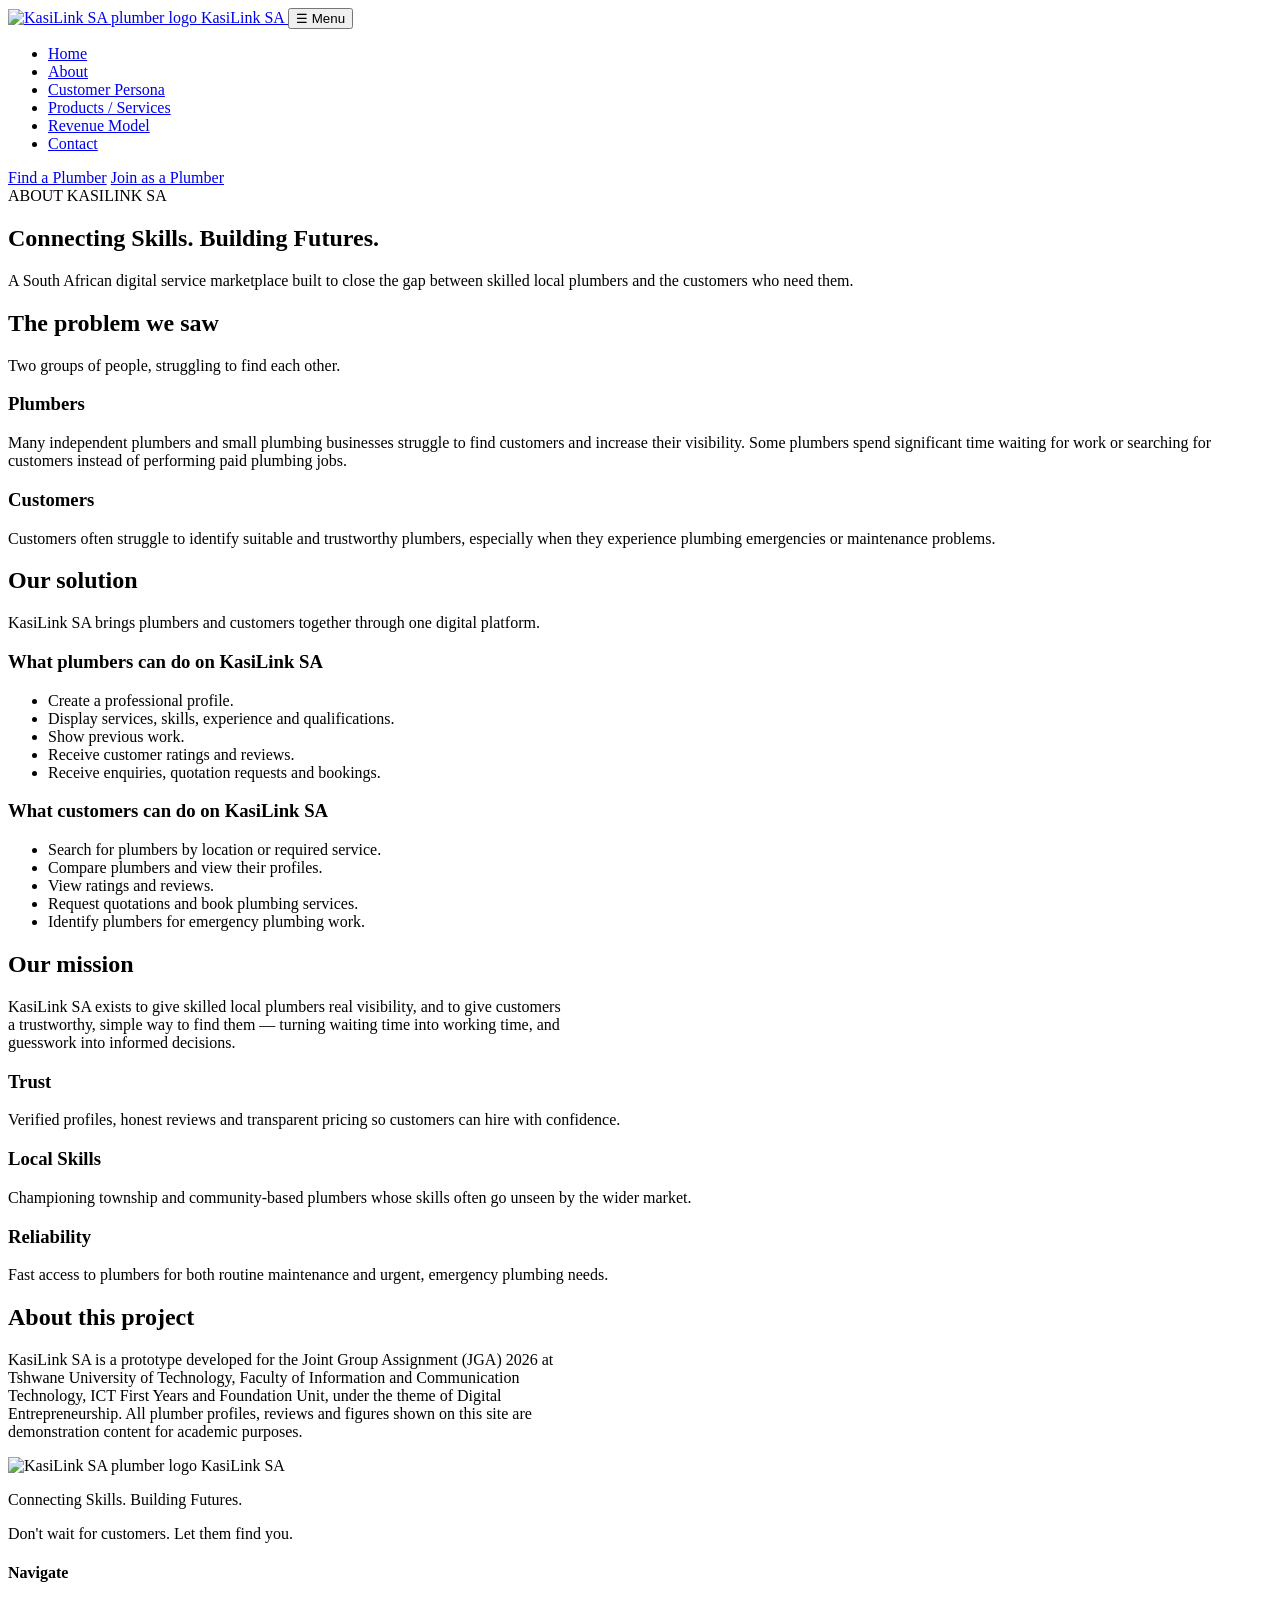
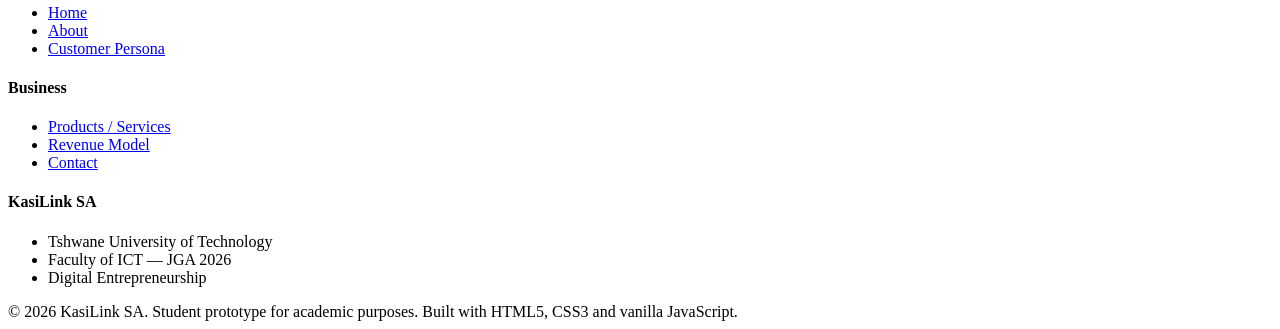
==== about.html @ dc48fbcb "Add files via upload" ====
<!DOCTYPE html>
<html lang="en">
<head>
<meta charset="UTF-8">
<meta name="viewport" content="width=device-width, initial-scale=1.0">
<title>About — KasiLink SA</title>
<meta name="description" content="Learn about KasiLink SA, a South African digital marketplace connecting skilled local plumbers with customers who need plumbing services.">
<link rel="stylesheet" href="css/style.css">
</head>
<body>

<!-- ============ HEADER ============ -->
<header class="site-header">
  <div class="container header-inner">
    <a href="index.html" class="brand">
      <img src="images/kasilink-logo.png" alt="KasiLink SA plumber logo">
      <span class="brand-name">KasiLink SA</span>
    </a>

    <button id="nav-toggle" class="nav-toggle" aria-expanded="false" aria-controls="main-nav">☰ Menu</button>

    <nav id="main-nav" class="main-nav" aria-label="Main navigation">
      <ul>
        <li><a href="index.html">Home</a></li>
        <li><a href="about.html" aria-current="page">About</a></li>
        <li><a href="persona.html">Customer Persona</a></li>
        <li><a href="services.html">Products / Services</a></li>
        <li><a href="revenue.html">Revenue Model</a></li>
        <li><a href="contact.html">Contact</a></li>
      </ul>
    </nav>

    <div class="header-cta">
      <a href="services.html#search" class="btn btn-primary">Find a Plumber</a>
      <a href="contact.html#join" class="btn btn-secondary">Join as a Plumber</a>
    </div>
  </div>
</header>

<!-- ============ PAGE HERO ============ -->
<section class="page-hero">
  <div class="container">
    <span class="hero-label">ABOUT KASILINK SA</span>
    <h1>Connecting Skills. Building Futures.</h1>
    <p>A South African digital service marketplace built to close the gap between skilled local plumbers and the customers who need them.</p>
  </div>
</section>

<!-- ============ THE PROBLEM ============ -->
<section class="section">
  <div class="container">
    <h2 class="section-title">The problem we saw</h2>
    <p class="section-sub">Two groups of people, struggling to find each other.</p>

    <div class="benefits-grid">
      <div class="benefit-panel plumber">
        <h3>Plumbers</h3>
        <p>Many independent plumbers and small plumbing businesses struggle to find customers and increase their visibility. Some plumbers spend significant time waiting for work or searching for customers instead of performing paid plumbing jobs.</p>
      </div>
      <div class="benefit-panel customer">
        <h3>Customers</h3>
        <p>Customers often struggle to identify suitable and trustworthy plumbers, especially when they experience plumbing emergencies or maintenance problems.</p>
      </div>
    </div>
  </div>
</section>

<!-- ============ OUR SOLUTION ============ -->
<section class="section section-alt">
  <div class="container">
    <h2 class="section-title">Our solution</h2>
    <p class="section-sub">KasiLink SA brings plumbers and customers together through one digital platform.</p>

    <div class="benefits-grid">
      <div class="benefit-panel plumber">
        <h3>What plumbers can do on KasiLink SA</h3>
        <ul>
          <li>Create a professional profile.</li>
          <li>Display services, skills, experience and qualifications.</li>
          <li>Show previous work.</li>
          <li>Receive customer ratings and reviews.</li>
          <li>Receive enquiries, quotation requests and bookings.</li>
        </ul>
      </div>
      <div class="benefit-panel customer">
        <h3>What customers can do on KasiLink SA</h3>
        <ul>
          <li>Search for plumbers by location or required service.</li>
          <li>Compare plumbers and view their profiles.</li>
          <li>View ratings and reviews.</li>
          <li>Request quotations and book plumbing services.</li>
          <li>Identify plumbers for emergency plumbing work.</li>
        </ul>
      </div>
    </div>
  </div>
</section>

<!-- ============ MISSION / VALUES ============ -->
<section class="section">
  <div class="container">
    <h2 class="section-title">Our mission</h2>
    <p class="section-sub" style="max-width:70ch;">KasiLink SA exists to give skilled local plumbers real visibility, and to give customers a trustworthy, simple way to find them — turning waiting time into working time, and guesswork into informed decisions.</p>

    <div class="service-grid">
      <div class="service-card">
        <h3>Trust</h3>
        <p>Verified profiles, honest reviews and transparent pricing so customers can hire with confidence.</p>
      </div>
      <div class="service-card">
        <h3>Local Skills</h3>
        <p>Championing township and community-based plumbers whose skills often go unseen by the wider market.</p>
      </div>
      <div class="service-card emergency">
        <h3>Reliability</h3>
        <p>Fast access to plumbers for both routine maintenance and urgent, emergency plumbing needs.</p>
      </div>
    </div>
  </div>
</section>

<!-- ============ ACADEMIC CONTEXT ============ -->
<section class="section section-alt">
  <div class="container">
    <h2 class="section-title">About this project</h2>
    <p class="section-sub mt-0" style="max-width:70ch;">KasiLink SA is a prototype developed for the Joint Group Assignment (JGA) 2026 at Tshwane University of Technology, Faculty of Information and Communication Technology, ICT First Years and Foundation Unit, under the theme of Digital Entrepreneurship. All plumber profiles, reviews and figures shown on this site are demonstration content for academic purposes.</p>
  </div>
</section>

<!-- ============ FOOTER ============ -->
<footer class="site-footer">
  <div class="container">
    <div class="footer-grid">
      <div>
        <div class="footer-brand">
          <img src="images/kasilink-logo.png" alt="KasiLink SA plumber logo">
          <span>KasiLink SA</span>
        </div>
        <p class="footer-tagline">Connecting Skills. Building Futures.</p>
        <p class="footer-tagline">Don't wait for customers. Let them find you.</p>
      </div>
      <div>
        <h4>Navigate</h4>
        <ul>
          <li><a href="index.html">Home</a></li>
          <li><a href="about.html">About</a></li>
          <li><a href="persona.html">Customer Persona</a></li>
        </ul>
      </div>
      <div>
        <h4>Business</h4>
        <ul>
          <li><a href="services.html">Products / Services</a></li>
          <li><a href="revenue.html">Revenue Model</a></li>
          <li><a href="contact.html">Contact</a></li>
        </ul>
      </div>
      <div>
        <h4>KasiLink SA</h4>
        <ul>
          <li>Tshwane University of Technology</li>
          <li>Faculty of ICT — JGA 2026</li>
          <li>Digital Entrepreneurship</li>
        </ul>
      </div>
    </div>
    <div class="footer-bottom">
      <span>&copy; 2026 KasiLink SA. Student prototype for academic purposes.</span>
      <span>Built with HTML5, CSS3 and vanilla JavaScript.</span>
    </div>
  </div>
</footer>

<script src="js/script.js"></script>
</body>
</html>
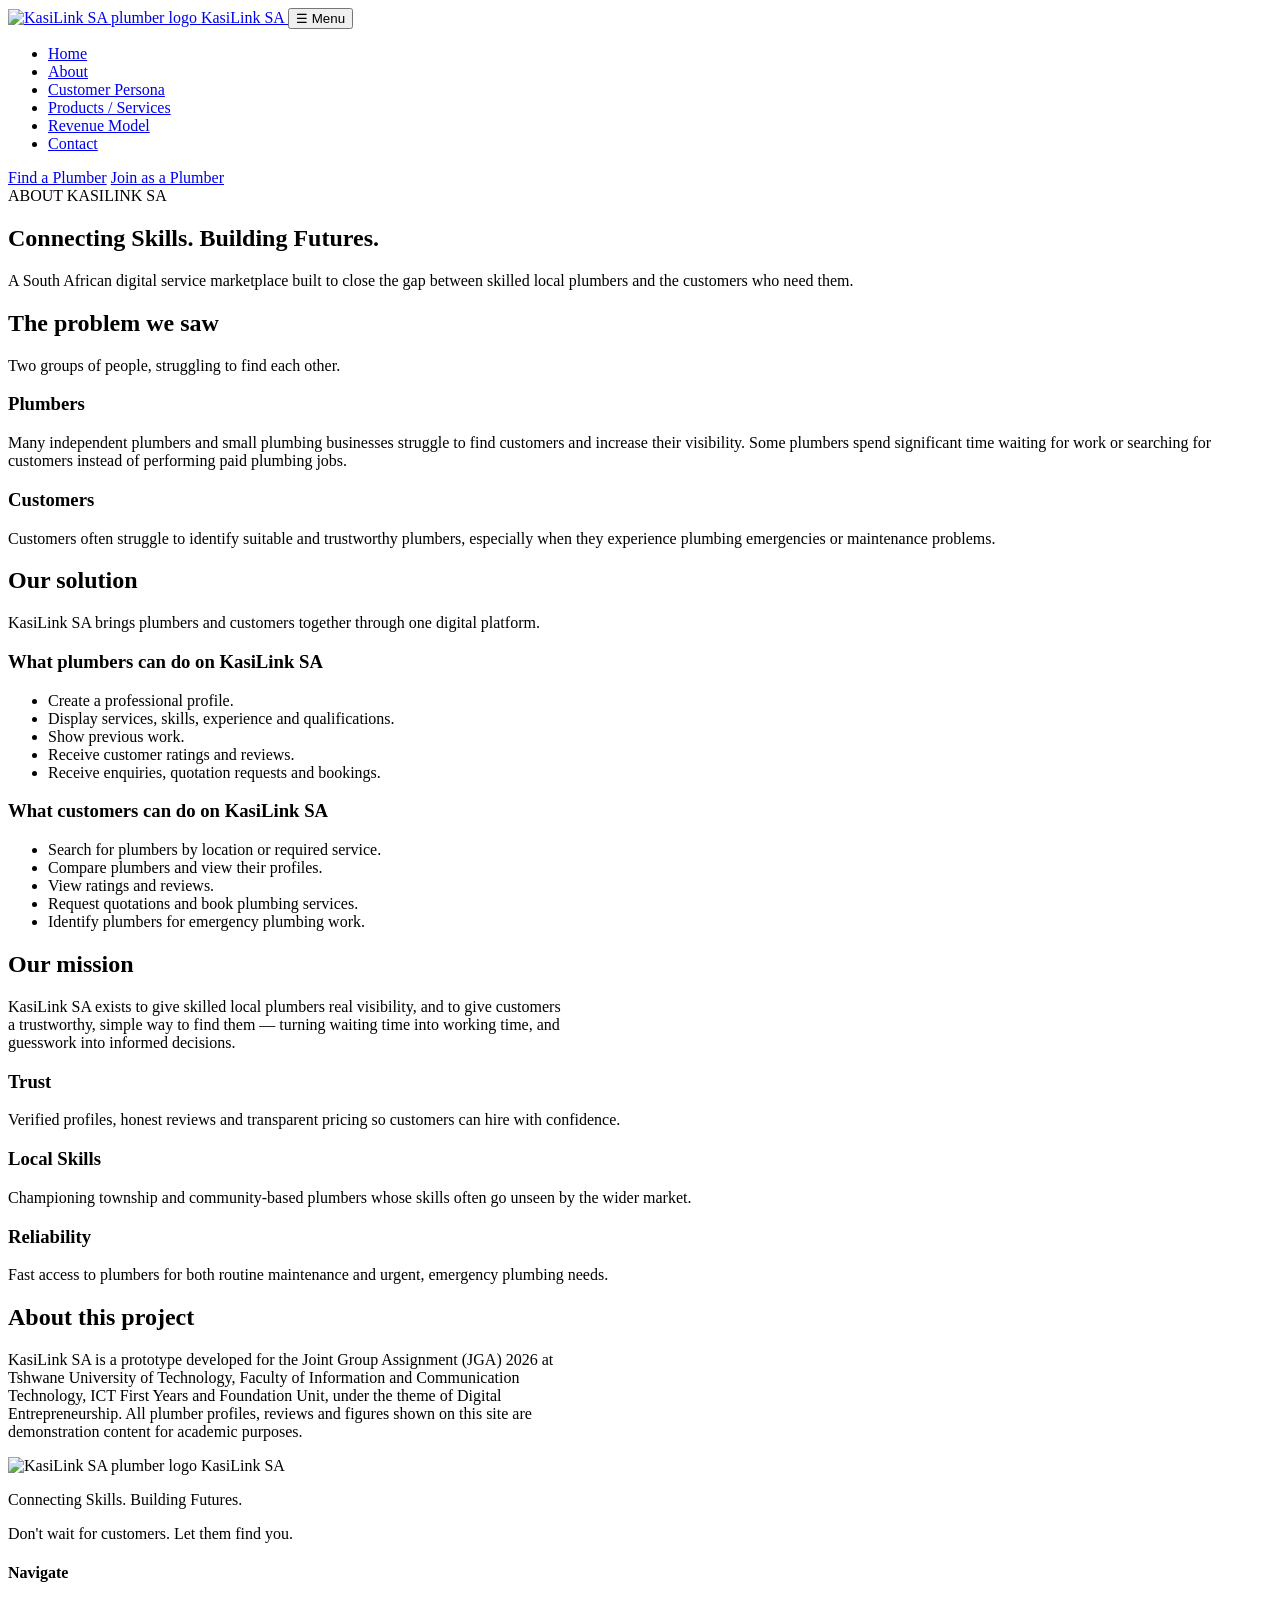
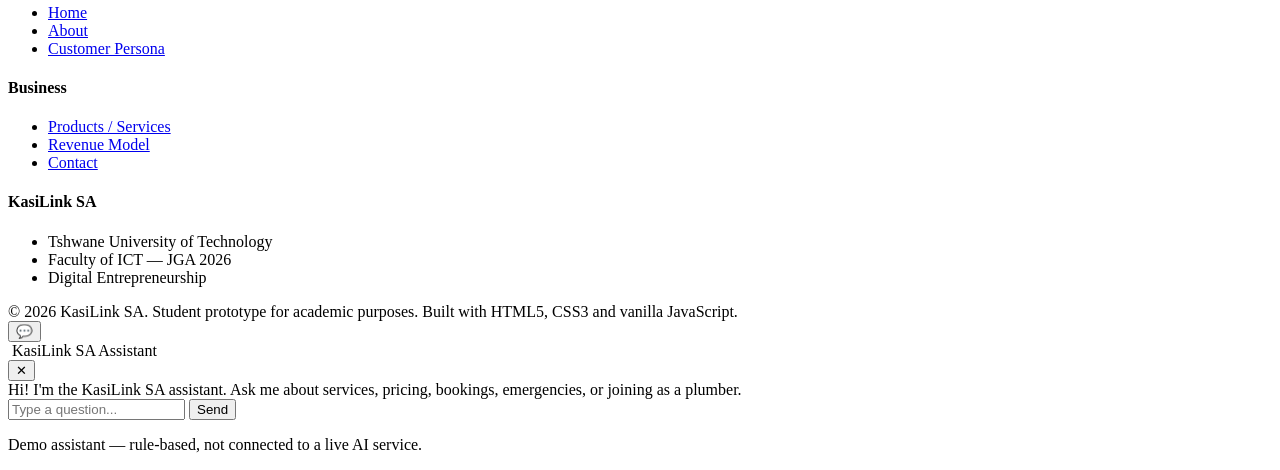
==== commit b2e0bbe0: "Add files via upload" ====
--- a/about.html
+++ b/about.html
@@ -171,6 +171,28 @@
   </div>
 </footer>
 
+<!-- ============ AI ASSISTANT (rule-based chat widget) ============ -->
+<button id="chat-toggle" class="chat-toggle" aria-expanded="false" aria-controls="chat-panel" aria-label="Open KasiLink SA assistant">💬</button>
+
+<div id="chat-panel" class="chat-panel" role="dialog" aria-label="KasiLink SA assistant">
+  <div class="chat-head">
+    <div class="chat-head-title">
+      <img src="images/kasilink-logo.png" alt="">
+      <span>KasiLink SA Assistant</span>
+    </div>
+    <button id="chat-close" class="chat-close" aria-label="Close assistant">✕</button>
+  </div>
+  <div id="chat-log" class="chat-log">
+    <div class="chat-msg bot">Hi! I'm the KasiLink SA assistant. Ask me about services, pricing, bookings, emergencies, or joining as a plumber.</div>
+  </div>
+  <div id="chat-quick-replies" class="chat-quick-replies"></div>
+  <form id="chat-form" class="chat-form">
+    <input type="text" id="chat-input" placeholder="Type a question..." aria-label="Type a question for the assistant">
+    <button type="submit">Send</button>
+  </form>
+  <p class="chat-disclaimer">Demo assistant — rule-based, not connected to a live AI service.</p>
+</div>
+
 <script src="js/script.js"></script>
 </body>
 </html>
